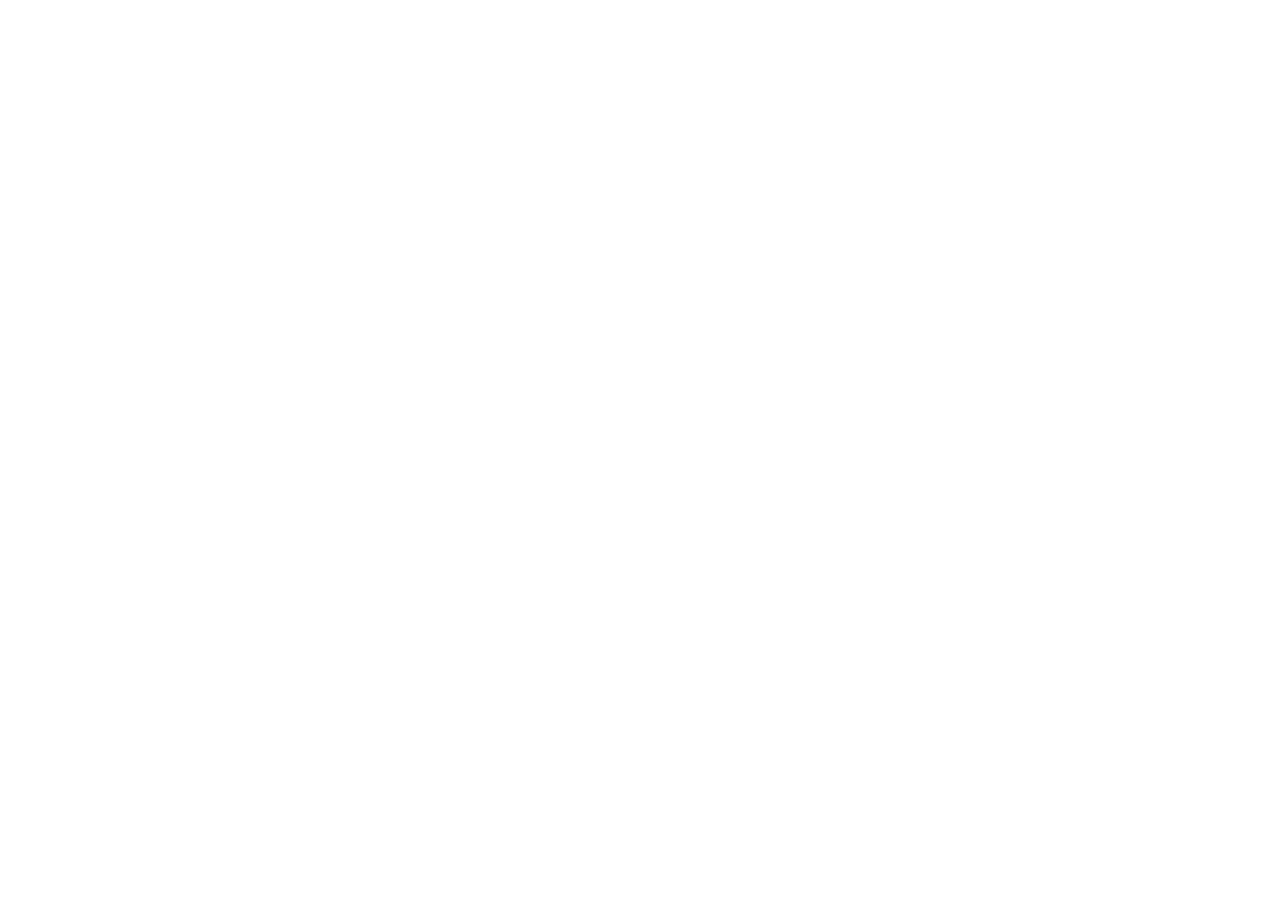
==== AngularJS Animation/index.html @ 5d284394 "Animation" ====
<!DOCTYPE html>
<html lang="en">
<head>
	<meta charset="UTF-8">
	<title>Анимации в Ангуляр</title>
	<!-- Latest compiled and minified CSS -->
		<link rel="stylesheet" href="https://maxcdn.bootstrapcdn.com/bootstrap/3.3.6/css/bootstrap.min.css">
	<script src="angular/angular.min.js"></script>	
	<script src="angular/angular-animate.min.js"></script>
	<script src="app.js"></script>
	<script>
	var serialAnim = angular.module('serialAnim', ['ngAnimate'])
		.controller('mainCtrl', function($scope){
			$scope.items=[10,12,13,24,25,26,70,80,88,90,95,103,120];
		});
	</script>
	<style>
		body{
			font-family: Arial, "Helvetica Neue", Helvetica, sans-serif;: 10px;
		}
		.container{
			max-width: 600px;
		}
	</style>
</head>
<body ng-app="serial" ng-controller="mainCtrl">
	<div class="container">
		

	</div>
</body>
</html>
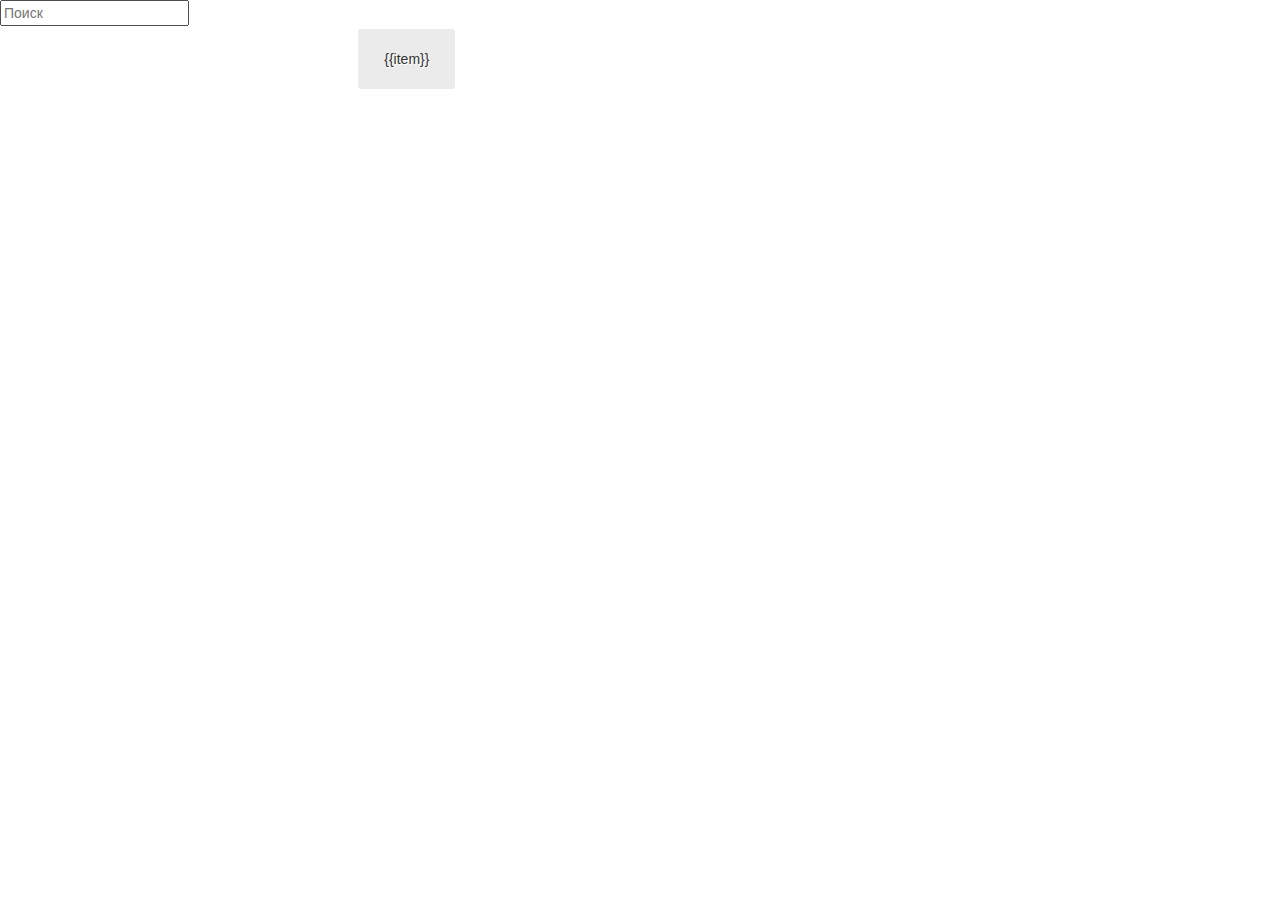
==== commit 15825966: "Animation" ====
--- a/AngularJS Animation/index.html
+++ b/AngularJS Animation/index.html
@@ -7,7 +7,7 @@
 		<link rel="stylesheet" href="https://maxcdn.bootstrapcdn.com/bootstrap/3.3.6/css/bootstrap.min.css">
 	<script src="angular/angular.min.js"></script>	
 	<script src="angular/angular-animate.min.js"></script>
-	<script src="app.js"></script>
+	
 	<script>
 	var serialAnim = angular.module('serialAnim', ['ngAnimate'])
 		.controller('mainCtrl', function($scope){
@@ -15,17 +15,43 @@
 		});
 	</script>
 	<style>
-		body{
-			font-family: Arial, "Helvetica Neue", Helvetica, sans-serif;: 10px;
+		body{font-family: Arial, "Helvetica Neue", Helvetica, sans-serif;: 10px;}
+		.container{max-width: 600px;}
+		p{-webkit-border-radius: 3px;
+		        border-radius: 3px;
+		    width: 17%;
+		  float: left;
+		  margin: 0.6%;
+		  padding: 20px 0;
+		  background: #EBEBEB;
+		  text-shadow: 1px 1px white;
+		  text-align: center;
 		}
-		.container{
-			max-width: 600px;
+		.animation{
+			-webkit-transition: 1s;
+			   -moz-transition: 1s;
+			    -ms-transition: 1s;
+			     -o-transition: 1s;
+			        transition: 1s;
 		}
+
+		.animation.ng-enter-stagger{-webkit-transition: 1s;
+		   -moz-transition: 1s;
+		    -ms-transition: 1s;
+		     -o-transition: 1s;
+		        transition: 1s;}
+
+		.animation.ng-enter{opacity:0;}
+		.animation.ng-enter.ng-enter-active{opacity:1;}
+
+		.animation.ng-leave{opacity: 1;}
+		.animation.ng-leave.ng-leave-active{opacity: 0;}
 	</style>
 </head>
 <body ng-app="serial" ng-controller="mainCtrl">
+<input type="text" placeholder='Поиск' ng-model='search'>
 	<div class="container">
-		
+		<p ng-repeat="item in items|filter:search" class="animation">{{item}}</p>
 
 	</div>
 </body>
